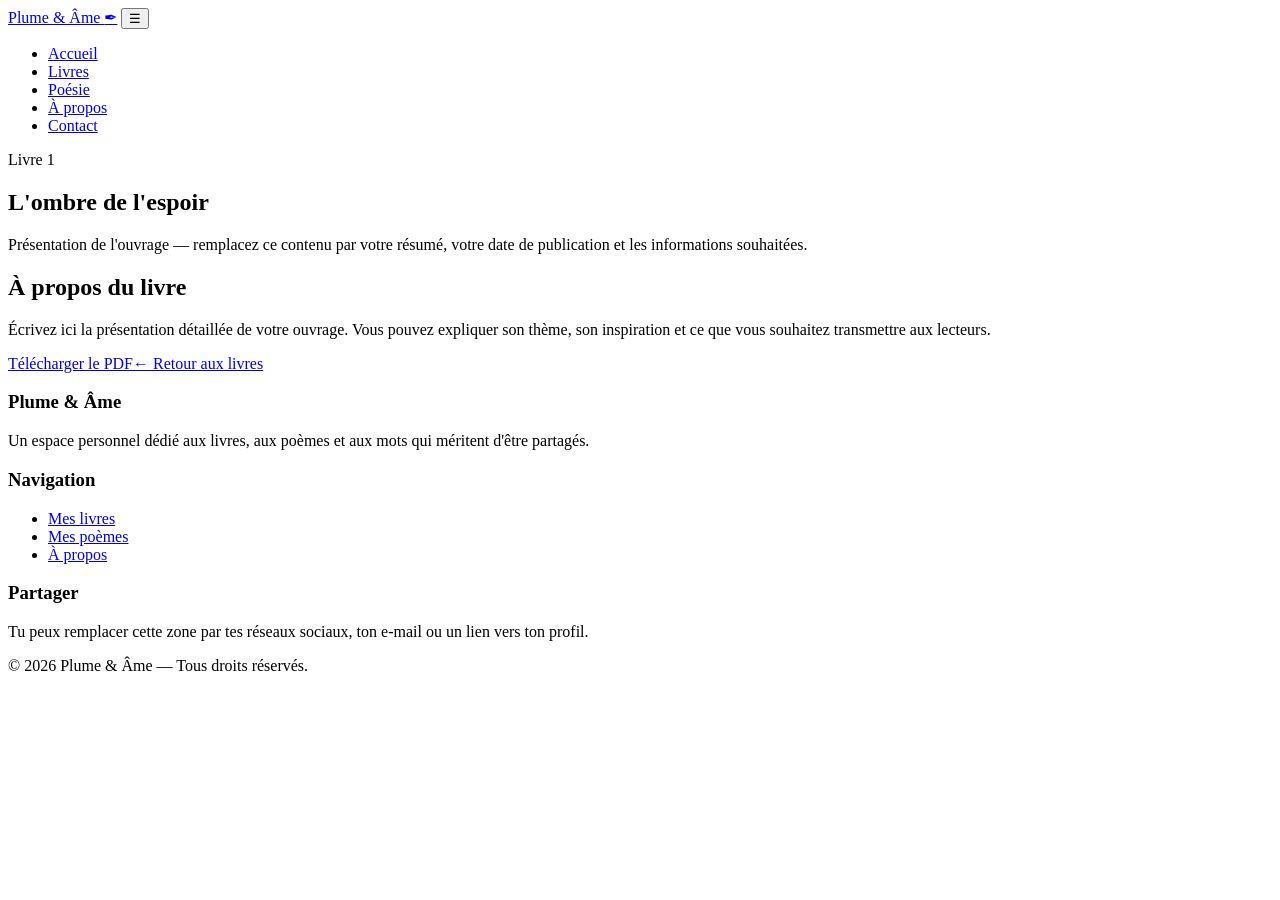
==== livres/livre1.html @ a8b54421 "Add files via upload" ====
<!doctype html><html lang="fr"><head><meta charset="utf-8">
<meta name="viewport" content="width=device-width,initial-scale=1"><title>L'ombre de l'espoir | Plume &amp; Âme</title>
<meta name="description" content="Livres et poésie de l'auteur."><link rel="stylesheet" href="css/style.css"></head>
<body><header class="site-header"><div class="container nav">
<a class="logo" href="index.html">Plume &amp; Âme <span>✒</span></a>
<button class="menu" aria-label="Menu">☰</button>
<ul class="nav-links">
<li><a href="index.html" >Accueil</a></li>
<li><a href="livres.html">Livres</a></li>
<li><a href="poesie.html">Poésie</a></li>
<li><a href="apropos.html">À propos</a></li>
<li><a href="contact.html">Contact</a></li>
</ul></div></header><main><section class="page-hero"><div class="container"><div class="eyebrow">Livre 1</div><h1>L'ombre de l'espoir</h1><p>Présentation de l'ouvrage — remplacez ce contenu par votre résumé, votre date de publication et les informations souhaitées.</p></div></section>
<section class="content"><div class="container"><h2>À propos du livre</h2><p>Écrivez ici la présentation détaillée de votre ouvrage. Vous pouvez expliquer son thème, son inspiration et ce que vous souhaitez transmettre aux lecteurs.</p><div class="actions"><a class="btn" href="livre-1.pdf" download>Télécharger le PDF</a><a class="btn light" href="../livres.html">← Retour aux livres</a></div></div></section></main><footer><div class="container">
<div class="footer-grid">
<div><h3>Plume &amp; Âme</h3><p>Un espace personnel dédié aux livres, aux poèmes et aux mots qui méritent d'être partagés.</p></div>
<div><h3>Navigation</h3><ul><li><a href="livres.html">Mes livres</a></li><li><a href="poesie.html">Mes poèmes</a></li><li><a href="apropos.html">À propos</a></li></ul></div>
<div><h3>Partager</h3><p>Tu peux remplacer cette zone par tes réseaux sociaux, ton e-mail ou un lien vers ton profil.</p></div>
</div><div class="copyright">© 2026 Plume &amp; Âme — Tous droits réservés.</div>
</div></footer><script src="js/main.js"></script></body></html>
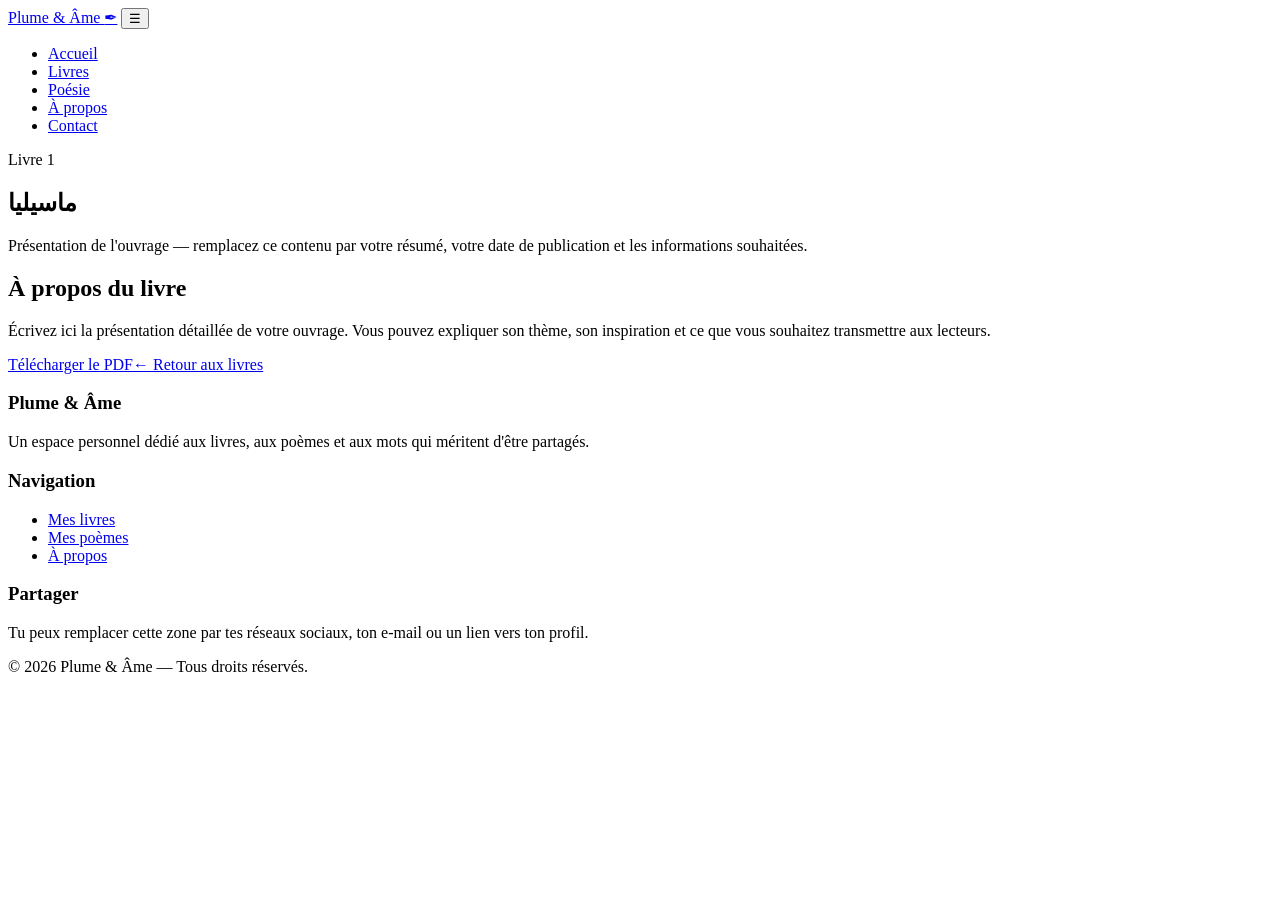
==== commit c8e31262: "Update livre1.html with new book details" ====
--- a/livres/livre1.html
+++ b/livres/livre1.html
@@ -10,11 +10,11 @@
 <li><a href="poesie.html">Poésie</a></li>
 <li><a href="apropos.html">À propos</a></li>
 <li><a href="contact.html">Contact</a></li>
-</ul></div></header><main><section class="page-hero"><div class="container"><div class="eyebrow">Livre 1</div><h1>L'ombre de l'espoir</h1><p>Présentation de l'ouvrage — remplacez ce contenu par votre résumé, votre date de publication et les informations souhaitées.</p></div></section>
-<section class="content"><div class="container"><h2>À propos du livre</h2><p>Écrivez ici la présentation détaillée de votre ouvrage. Vous pouvez expliquer son thème, son inspiration et ce que vous souhaitez transmettre aux lecteurs.</p><div class="actions"><a class="btn" href="livre-1.pdf" download>Télécharger le PDF</a><a class="btn light" href="../livres.html">← Retour aux livres</a></div></div></section></main><footer><div class="container">
+</ul></div></header><main><section class="page-hero"><div class="container"><div class="eyebrow">Livre 1</div><h1>ماسيليا</h1><p>Présentation de l'ouvrage — remplacez ce contenu par votre résumé, votre date de publication et les informations souhaitées.</p></div></section>
+<section class="content"><div class="container"><h2>À propos du livre</h2><p>Écrivez ici la présentation détaillée de votre ouvrage. Vous pouvez expliquer son thème, son inspiration et ce que vous souhaitez transmettre aux lecteurs.</p><div class="actions"><a class="btn" href="‎ماسيليا_الجزء 1_ أمين فسوس.pdf‎" download>Télécharger le PDF</a><a class="btn light" href="../livres.html">← Retour aux livres</a></div></div></section></main><footer><div class="container">
 <div class="footer-grid">
 <div><h3>Plume &amp; Âme</h3><p>Un espace personnel dédié aux livres, aux poèmes et aux mots qui méritent d'être partagés.</p></div>
 <div><h3>Navigation</h3><ul><li><a href="livres.html">Mes livres</a></li><li><a href="poesie.html">Mes poèmes</a></li><li><a href="apropos.html">À propos</a></li></ul></div>
 <div><h3>Partager</h3><p>Tu peux remplacer cette zone par tes réseaux sociaux, ton e-mail ou un lien vers ton profil.</p></div>
 </div><div class="copyright">© 2026 Plume &amp; Âme — Tous droits réservés.</div>
-</div></footer><script src="js/main.js"></script></body></html>+</div></footer><script src="js/main.js"></script></body></html>
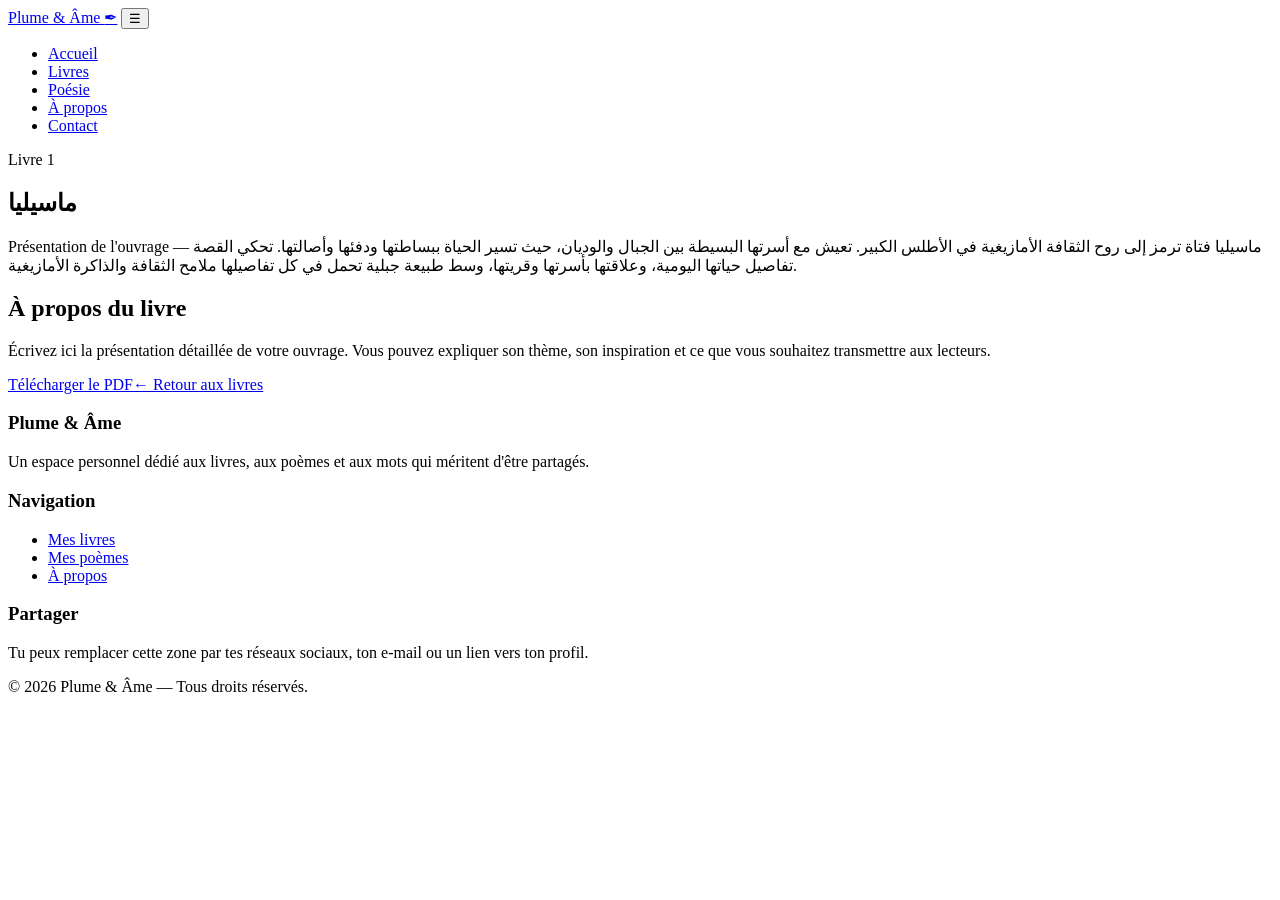
==== commit a9895494: "Revise book description for 'Livre 1' Updated the content of the book description for 'Livre 1' to i" ====
--- a/livres/livre1.html
+++ b/livres/livre1.html
@@ -10,7 +10,7 @@
 <li><a href="poesie.html">Poésie</a></li>
 <li><a href="apropos.html">À propos</a></li>
 <li><a href="contact.html">Contact</a></li>
-</ul></div></header><main><section class="page-hero"><div class="container"><div class="eyebrow">Livre 1</div><h1>ماسيليا</h1><p>Présentation de l'ouvrage — remplacez ce contenu par votre résumé, votre date de publication et les informations souhaitées.</p></div></section>
+</ul></div></header><main><section class="page-hero"><div class="container"><div class="eyebrow">Livre 1</div><h1>ماسيليا</h1><p>Présentation de l'ouvrage — ماسيليا فتاة ترمز إلى روح الثقافة الأمازيغية في الأطلس الكبير. تعيش مع أسرتها البسيطة بين الجبال والوديان، حيث تسير الحياة ببساطتها ودفئها وأصالتها. تحكي القصة تفاصيل حياتها اليومية، وعلاقتها بأسرتها وقريتها، وسط طبيعة جبلية تحمل في كل تفاصيلها ملامح الثقافة والذاكرة الأمازيغية.</p></div></section>
 <section class="content"><div class="container"><h2>À propos du livre</h2><p>Écrivez ici la présentation détaillée de votre ouvrage. Vous pouvez expliquer son thème, son inspiration et ce que vous souhaitez transmettre aux lecteurs.</p><div class="actions"><a class="btn" href="‎ماسيليا_الجزء 1_ أمين فسوس.pdf‎" download>Télécharger le PDF</a><a class="btn light" href="../livres.html">← Retour aux livres</a></div></div></section></main><footer><div class="container">
 <div class="footer-grid">
 <div><h3>Plume &amp; Âme</h3><p>Un espace personnel dédié aux livres, aux poèmes et aux mots qui méritent d'être partagés.</p></div>
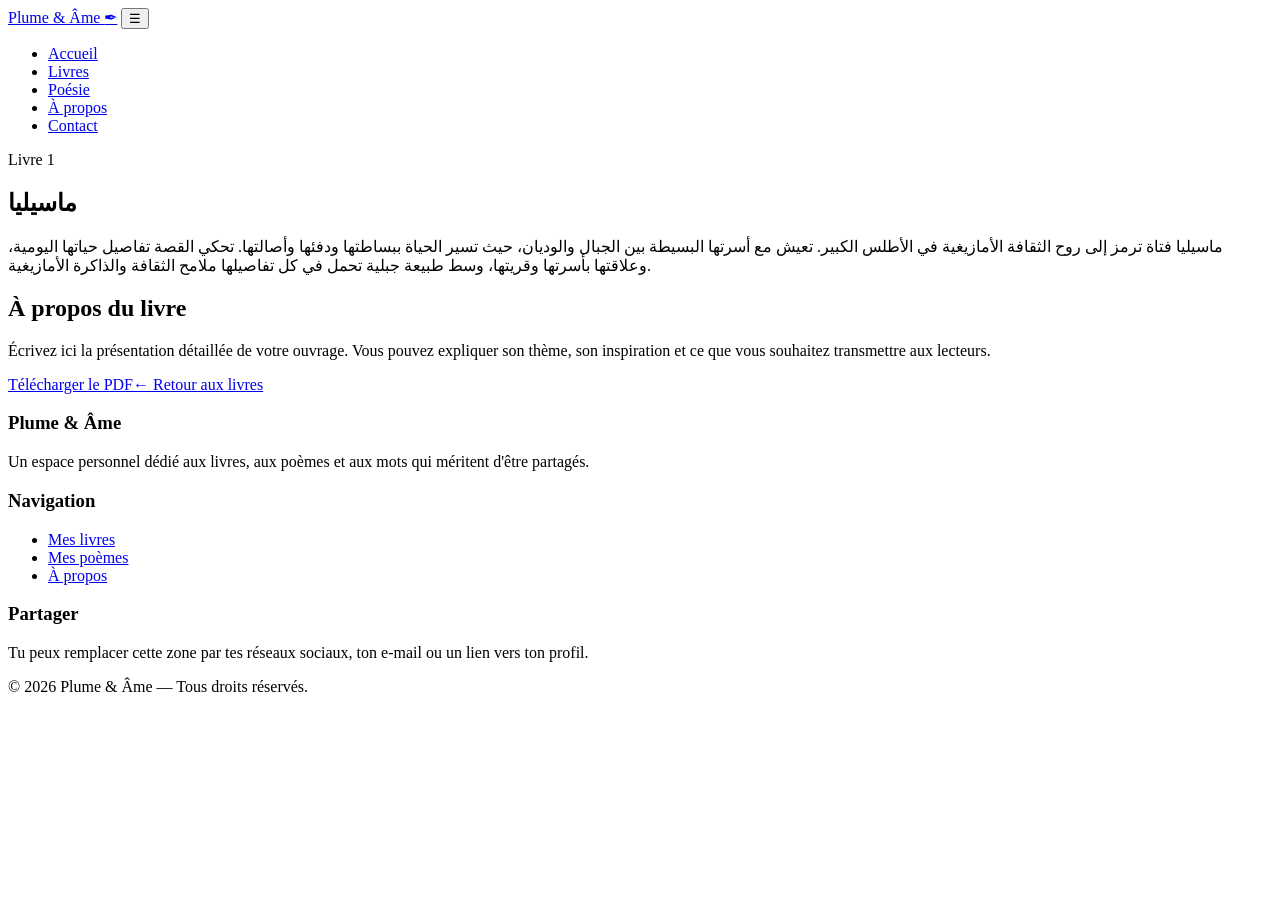
==== commit 2f41d9fe: "Fix text encoding issues in livre1.html" ====
--- a/livres/livre1.html
+++ b/livres/livre1.html
@@ -10,7 +10,7 @@
 <li><a href="poesie.html">Poésie</a></li>
 <li><a href="apropos.html">À propos</a></li>
 <li><a href="contact.html">Contact</a></li>
-</ul></div></header><main><section class="page-hero"><div class="container"><div class="eyebrow">Livre 1</div><h1>ماسيليا</h1><p>Présentation de l'ouvrage — ماسيليا فتاة ترمز إلى روح الثقافة الأمازيغية في الأطلس الكبير. تعيش مع أسرتها البسيطة بين الجبال والوديان، حيث تسير الحياة ببساطتها ودفئها وأصالتها. تحكي القصة تفاصيل حياتها اليومية، وعلاقتها بأسرتها وقريتها، وسط طبيعة جبلية تحمل في كل تفاصيلها ملامح الثقافة والذاكرة الأمازيغية.</p></div></section>
+</ul></div></header><main><section class="page-hero"><div class="container"><div class="eyebrow">Livre 1</div><h1>ماسيليا</h1><p>ماسيليا فتاة ترمز إلى روح الثقافة الأمازيغية في الأطلس الكبير. تعيش مع أسرتها البسيطة بين الجبال والوديان، حيث تسير الحياة ببساطتها ودفئها وأصالتها. تحكي القصة تفاصيل حياتها اليومية، وعلاقتها بأسرتها وقريتها، وسط طبيعة جبلية تحمل في كل تفاصيلها ملامح الثقافة والذاكرة الأمازيغية.</p></div></section>
 <section class="content"><div class="container"><h2>À propos du livre</h2><p>Écrivez ici la présentation détaillée de votre ouvrage. Vous pouvez expliquer son thème, son inspiration et ce que vous souhaitez transmettre aux lecteurs.</p><div class="actions"><a class="btn" href="‎ماسيليا_الجزء 1_ أمين فسوس.pdf‎" download>Télécharger le PDF</a><a class="btn light" href="../livres.html">← Retour aux livres</a></div></div></section></main><footer><div class="container">
 <div class="footer-grid">
 <div><h3>Plume &amp; Âme</h3><p>Un espace personnel dédié aux livres, aux poèmes et aux mots qui méritent d'être partagés.</p></div>
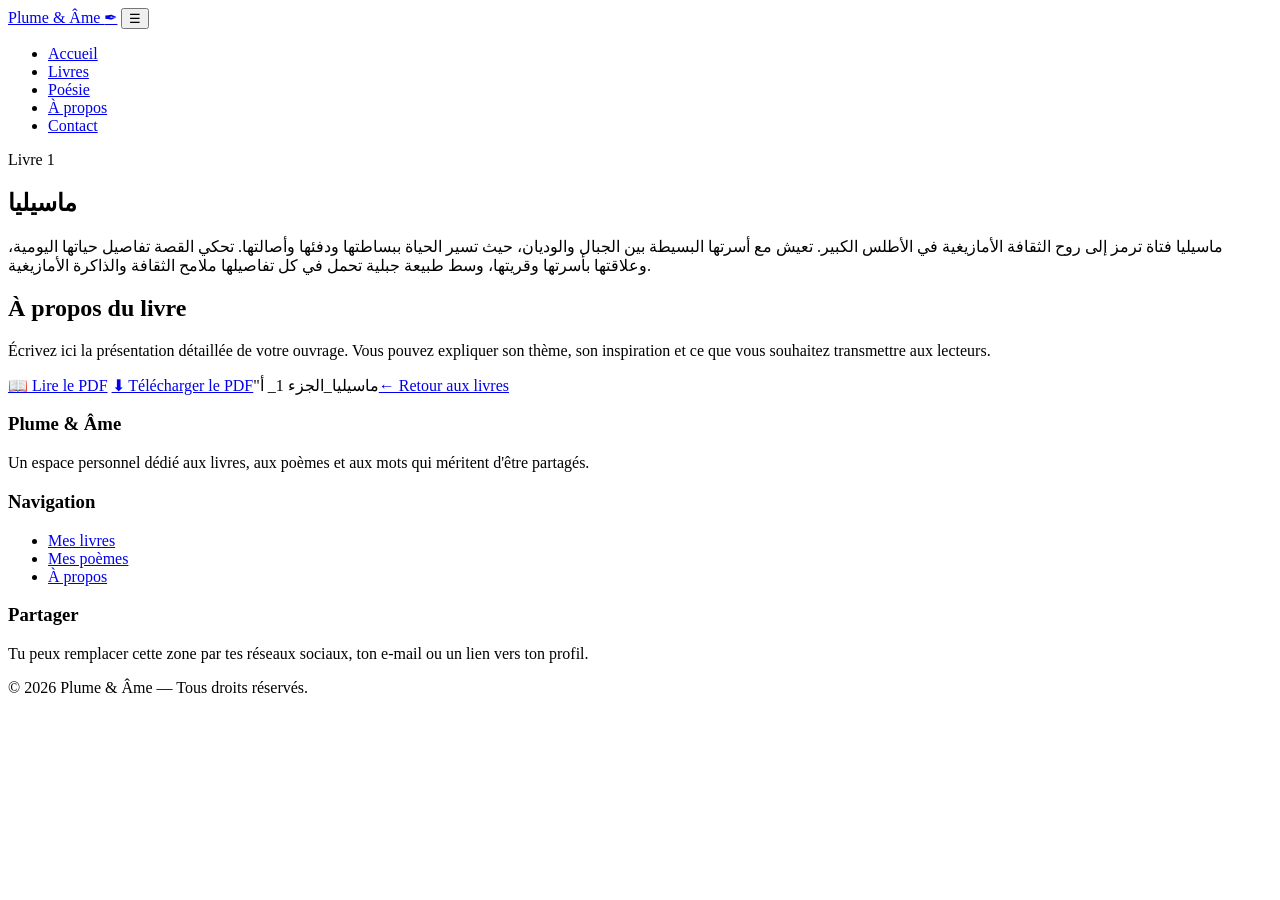
==== commit e1148b01: "Update livre1.html" ====
--- a/livres/livre1.html
+++ b/livres/livre1.html
@@ -1,5 +1,5 @@
 <!doctype html><html lang="fr"><head><meta charset="utf-8">
-<meta name="viewport" content="width=device-width,initial-scale=1"><title>L'ombre de l'espoir | Plume &amp; Âme</title>
+<meta name="viewport" content="width=device-width,initial-scale=1"><title>ماسيليا | Plume &amp; Âme</title>
 <meta name="description" content="Livres et poésie de l'auteur."><link rel="stylesheet" href="css/style.css"></head>
 <body><header class="site-header"><div class="container nav">
 <a class="logo" href="index.html">Plume &amp; Âme <span>✒</span></a>
@@ -11,7 +11,8 @@
 <li><a href="apropos.html">À propos</a></li>
 <li><a href="contact.html">Contact</a></li>
 </ul></div></header><main><section class="page-hero"><div class="container"><div class="eyebrow">Livre 1</div><h1>ماسيليا</h1><p>ماسيليا فتاة ترمز إلى روح الثقافة الأمازيغية في الأطلس الكبير. تعيش مع أسرتها البسيطة بين الجبال والوديان، حيث تسير الحياة ببساطتها ودفئها وأصالتها. تحكي القصة تفاصيل حياتها اليومية، وعلاقتها بأسرتها وقريتها، وسط طبيعة جبلية تحمل في كل تفاصيلها ملامح الثقافة والذاكرة الأمازيغية.</p></div></section>
-<section class="content"><div class="container"><h2>À propos du livre</h2><p>Écrivez ici la présentation détaillée de votre ouvrage. Vous pouvez expliquer son thème, son inspiration et ce que vous souhaitez transmettre aux lecteurs.</p><div class="actions"><a class="btn" href="‎ماسيليا_الجزء 1_ أمين فسوس.pdf‎" download>Télécharger le PDF</a><a class="btn light" href="../livres.html">← Retour aux livres</a></div></div></section></main><footer><div class="container">
+<section class="content"><div class="container"><h2>À propos du livre</h2><p>Écrivez ici la présentation détaillée de votre ouvrage. Vous pouvez expliquer son thème, son inspiration et ce que vous souhaitez transmettre aux lecteurs.</p><div class="actions"><a class="btn" href="ماسيليا_الجزء 1_ أمين فسوس.pdf" target="_blank">📖 Lire le PDF</a>
+<a class="btn light" href="ماسيليا_الجزء 1_ أمين فسوس.pdf" download>⬇ Télécharger le PDF</a>"‎ماسيليا_الجزء 1_ أ<a class="btn light" href="../livres.html">← Retour aux livres</a></div></div></section></main><footer><div class="container">
 <div class="footer-grid">
 <div><h3>Plume &amp; Âme</h3><p>Un espace personnel dédié aux livres, aux poèmes et aux mots qui méritent d'être partagés.</p></div>
 <div><h3>Navigation</h3><ul><li><a href="livres.html">Mes livres</a></li><li><a href="poesie.html">Mes poèmes</a></li><li><a href="apropos.html">À propos</a></li></ul></div>
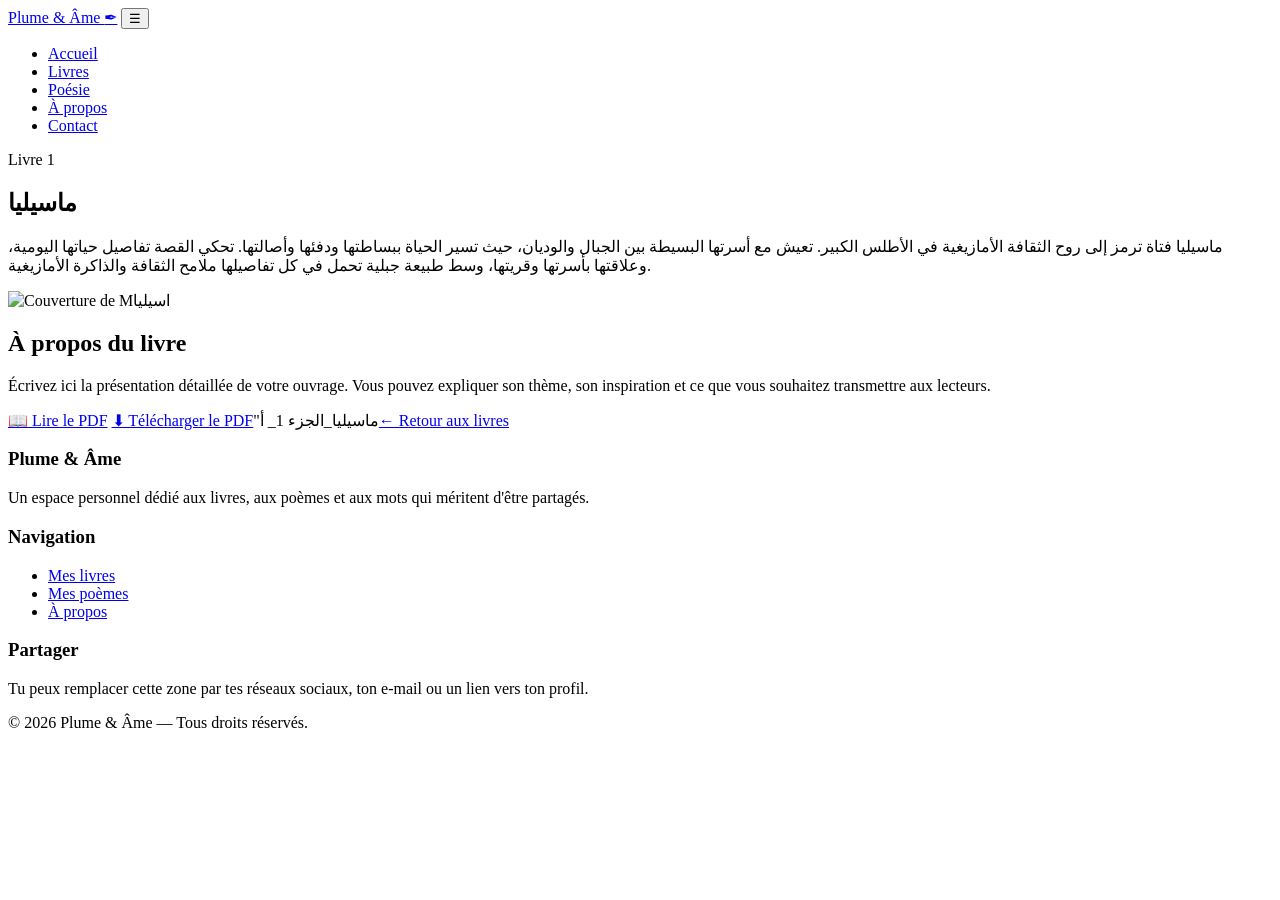
==== commit fc8af746: "Add book cover image and download link Added a cover image and download button for the book." ====
--- a/livres/livre1.html
+++ b/livres/livre1.html
@@ -11,7 +11,9 @@
 <li><a href="apropos.html">À propos</a></li>
 <li><a href="contact.html">Contact</a></li>
 </ul></div></header><main><section class="page-hero"><div class="container"><div class="eyebrow">Livre 1</div><h1>ماسيليا</h1><p>ماسيليا فتاة ترمز إلى روح الثقافة الأمازيغية في الأطلس الكبير. تعيش مع أسرتها البسيطة بين الجبال والوديان، حيث تسير الحياة ببساطتها ودفئها وأصالتها. تحكي القصة تفاصيل حياتها اليومية، وعلاقتها بأسرتها وقريتها، وسط طبيعة جبلية تحمل في كل تفاصيلها ملامح الثقافة والذاكرة الأمازيغية.</p></div></section>
-<section class="content"><div class="container"><h2>À propos du livre</h2><p>Écrivez ici la présentation détaillée de votre ouvrage. Vous pouvez expliquer son thème, son inspiration et ce que vous souhaitez transmettre aux lecteurs.</p><div class="actions"><a class="btn" href="ماسيليا_الجزء 1_ أمين فسوس.pdf" target="_blank">📖 Lire le PDF</a>
+<section class="content"><div class="container"><img src="../images/masilia-cover.jpg"
+     alt="Couverture de Mاسيليا"
+     class="book-cover"><h2>À propos du livre</h2><p>Écrivez ici la présentation détaillée de votre ouvrage. Vous pouvez expliquer son thème, son inspiration et ce que vous souhaitez transmettre aux lecteurs.</p><div class="actions"><a class="btn" href="ماسيليا_الجزء 1_ أمين فسوس.pdf" target="_blank">📖 Lire le PDF</a>
 <a class="btn light" href="ماسيليا_الجزء 1_ أمين فسوس.pdf" download>⬇ Télécharger le PDF</a>"‎ماسيليا_الجزء 1_ أ<a class="btn light" href="../livres.html">← Retour aux livres</a></div></div></section></main><footer><div class="container">
 <div class="footer-grid">
 <div><h3>Plume &amp; Âme</h3><p>Un espace personnel dédié aux livres, aux poèmes et aux mots qui méritent d'être partagés.</p></div>
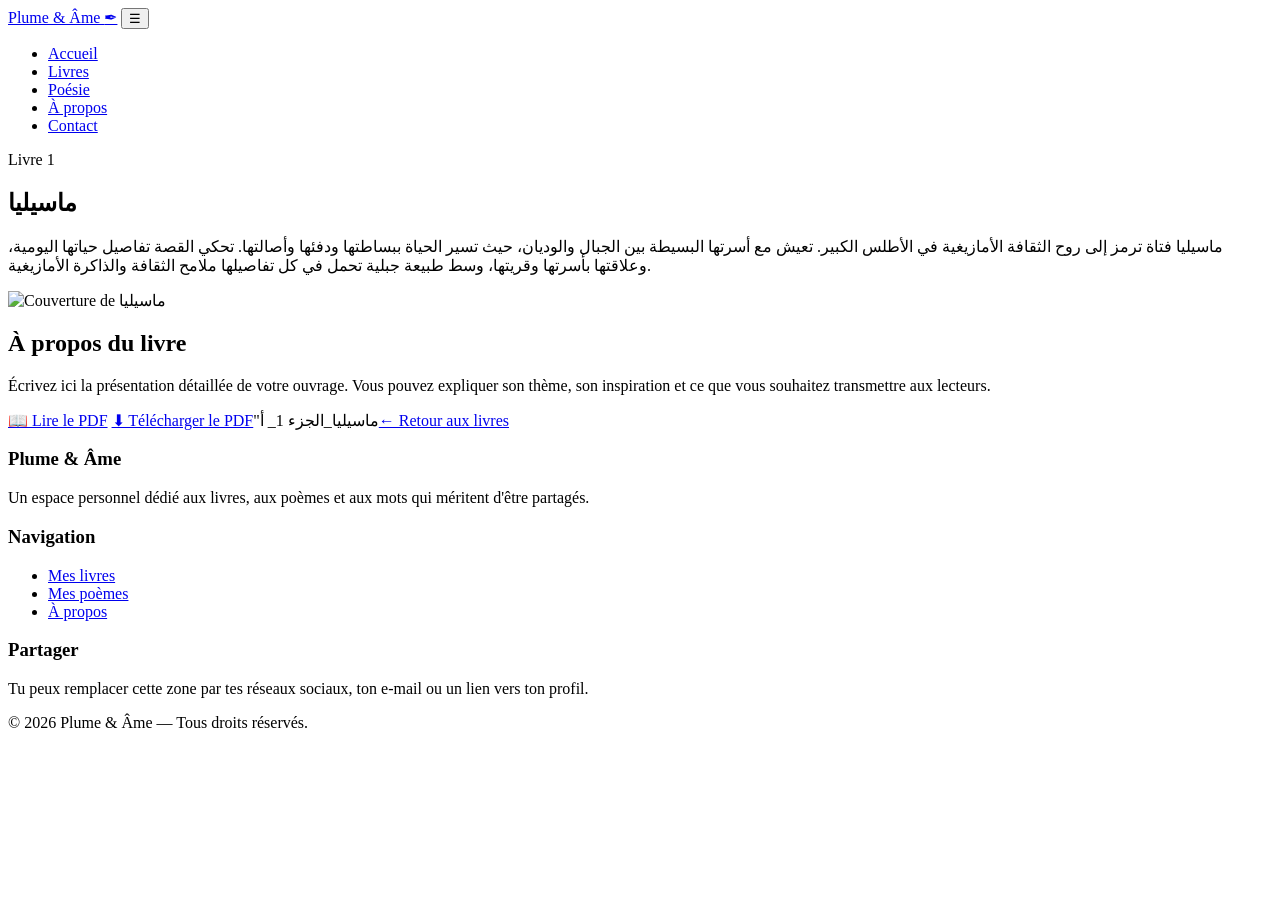
==== commit 330211fd: "Fix alt text for book cover image" ====
--- a/livres/livre1.html
+++ b/livres/livre1.html
@@ -12,7 +12,7 @@
 <li><a href="contact.html">Contact</a></li>
 </ul></div></header><main><section class="page-hero"><div class="container"><div class="eyebrow">Livre 1</div><h1>ماسيليا</h1><p>ماسيليا فتاة ترمز إلى روح الثقافة الأمازيغية في الأطلس الكبير. تعيش مع أسرتها البسيطة بين الجبال والوديان، حيث تسير الحياة ببساطتها ودفئها وأصالتها. تحكي القصة تفاصيل حياتها اليومية، وعلاقتها بأسرتها وقريتها، وسط طبيعة جبلية تحمل في كل تفاصيلها ملامح الثقافة والذاكرة الأمازيغية.</p></div></section>
 <section class="content"><div class="container"><img src="../images/masilia-cover.jpg"
-     alt="Couverture de Mاسيليا"
+     alt="Couverture de ماسيليا"
      class="book-cover"><h2>À propos du livre</h2><p>Écrivez ici la présentation détaillée de votre ouvrage. Vous pouvez expliquer son thème, son inspiration et ce que vous souhaitez transmettre aux lecteurs.</p><div class="actions"><a class="btn" href="ماسيليا_الجزء 1_ أمين فسوس.pdf" target="_blank">📖 Lire le PDF</a>
 <a class="btn light" href="ماسيليا_الجزء 1_ أمين فسوس.pdf" download>⬇ Télécharger le PDF</a>"‎ماسيليا_الجزء 1_ أ<a class="btn light" href="../livres.html">← Retour aux livres</a></div></div></section></main><footer><div class="container">
 <div class="footer-grid">
